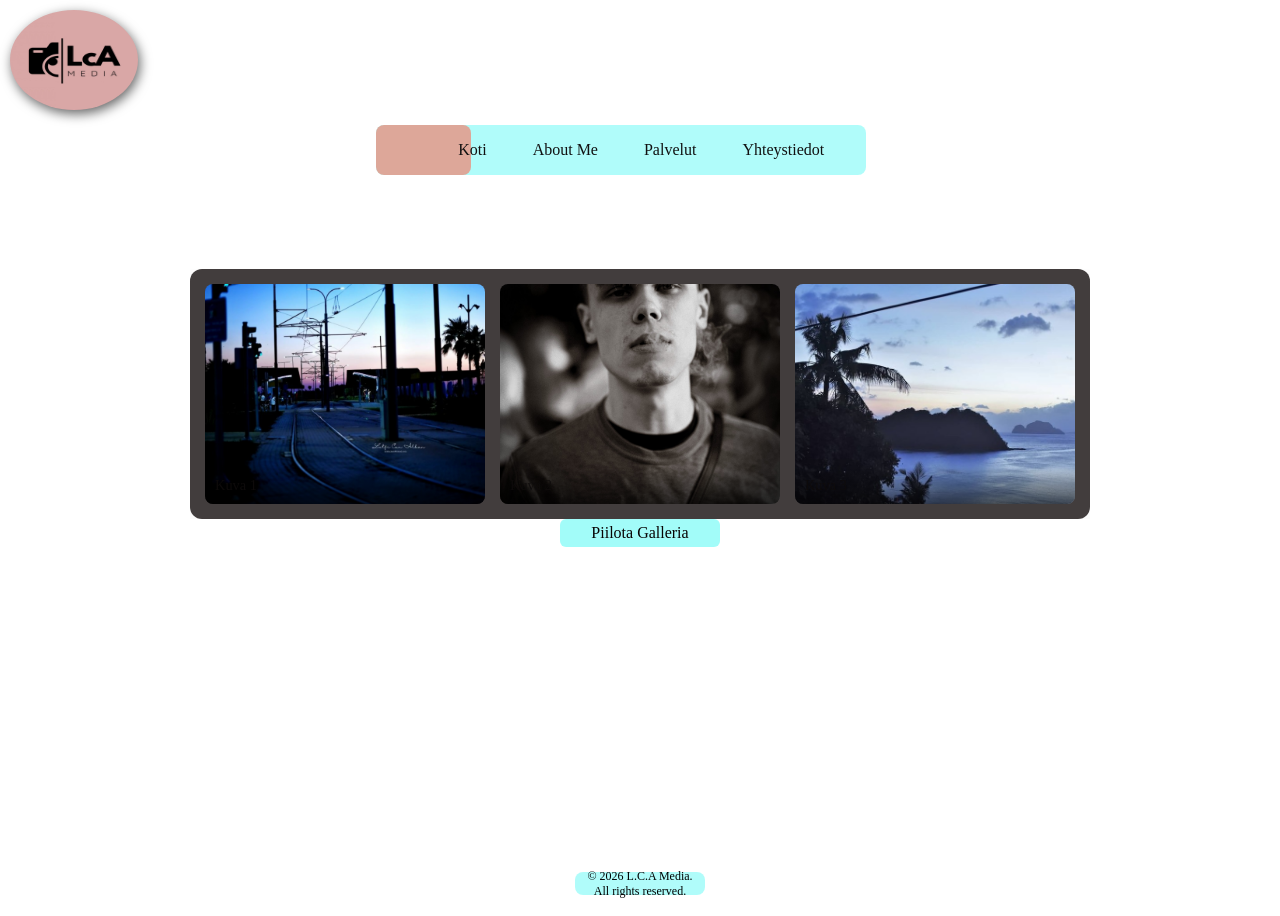
==== OwnPage/index.html @ 25713f3a "Fix image source path in index.html for correct logo display" ====
<!DOCTYPE html>
<html lang="en">
<head>
    <meta charset="UTF-8">
    <meta name="viewport" content="width=device-width, initial-scale=1.0">
    <title>L.C.A 
        Media</title>
    <link rel="icon" type="image/logo-link" href="./Photos/Logo.jpg">
    <link rel="stylesheet" href="styles.css">
</head>
<body>
    <img class="filter-image" src="Photos/Logo.jpg" alt="L.C.A Media Logo">
    <header>
        
        <nav>
            
            <ul>
                <li><a href="index.html">Koti</a></li>
                <li><a href="aboutme.html">About Me</a></li>
                <li><a href="palvelut.html">Palvelut</a></li>
                <li><a href="yhteystiedot.html">Yhteystiedot</a></li>
                <span class="nav-bg"></span>
            </ul>
        </nav>          

      
        
        <div class="container">
        
        <input type="checkbox" id="gallery-toggle" class="toggle-checkbox">
        <label for="gallery-toggle" class="toggle-label">
            <span class="text-show">Näytä Galleria</span>
            <span class="text-hide">Piilota Galleria</span>
        </label>

        
        <div class="gallery-wrapper">
            <div class="hover-zone-container">
                
                
                <div class="zone zone-left"></div>
                <div class="zone zone-right"></div>

                
                <div class="slider">
                    <div class="slide">
                        <img src="Photos/222222.jpeg" alt="Kuva 1">
                        <div class="caption">Kuva 1</div>
                    </div>
                    <div class="slide">
                        <img src="Photos/allu.jpg" alt="Kuva 2">
                        <div class="caption">Kuva 2</div>
                    </div>
                    <div class="slide">
                        <img src="Photos/flippino.jpeg" alt="Kuva 3">
                        <div class="caption">Kuva 3</div>
                    </div>
                    <div class="slide">
                        <img src="Photos/flippinooo222.jpeg" alt="Kuva 4">
                        <div class="caption">Kuva 4</div>
                    </div>
                    <div class="slide">
                        <img src="Photos/izmir.jpeg" alt="Kuva 5">
                        <div class="caption">Kuva 5</div>
                    </div>
                    <div class="slide">
                        <img src="Photos/karkkila.jpeg" alt="Kuva 6">
                        <div class="caption">Kuva 6</div>
                    </div>
                    <div class="slide">
                        <img src="Photos/player.jpg" alt="Kuva 7">
                        <div class="caption">Kuva 7</div>
                    </div>
                </div>

            </div>
        </div>
    </div>

            <div class="nav-dots">
                <a href="#img1"></a>
                <a href="#img2"></a>
                <a href="#img3"></a>
                <a href="#img4"></a>
                <a href="#img5"></a>
            </div>
        </div>
    </div>            

    </header>
<main>
    
    
</main>   
    <footer>
        <p1>&copy; 2026 L.C.A Media. All rights reserved.</p1>
    </footer> 
</body>
</html>
---- OwnPage/styles.css ----
header {
    
    color: rgb(225, 163, 152);
    padding: 20px;
    text-align: left;
    text-align: center;
}
    @media (max-width: 768px) {
        header, #contact, #yhteystiedot {
            font-size: 1.5em;
            padding: 10px;
            display: flex;
            position: relative;
        }
        
    }
    .filter-image {
    border-radius: 70%;
    margin-right: auto;
    margin-left: 0px;
    position: absolute;
    top: 10px;
    left: 10px;
    width: 10%;
    height: 100px;
    filter: drop-shadow(2px 4px 6px rgba(0, 0, 0, 0.6));
    } 
.omakuva {
        border-radius: 20%;
        margin-left: 650px;
        width: 20%;
        height: 200px;
        display: flex;
        position: absolute;
        top: 45px;
        right: 10%;
        filter: drop-shadow(2px 4px 6px rgba(0, 0, 0, 0.6));
    }
    
header {position: sticky;
top: 0; 
z-index: 1000;
display: flex;
align-items: center;
padding: 10px 20px;

}

text {
    font-family: gill sans, sans-serif;
    color: #333;
    margin: 20px;
}


body {
    display: flex ;
    justify-content: center;
    align-items: center;
    min-height: 100vh;
    background-image: url('./Photos/Background.png');
    background-size: cover;
    

}
footer{
    text-align: center;
    align-items: center;
    position: absolute;
    font-size:12px;
    left: 50%;
    transform: translateX(-50%);
    bottom: 5px;
    height: 13px;
    width: 120px;
    padding: 5px;
    background-color: rgba(157, 252, 249, 0.8);
    border-radius: 8px;
    display: flex;
    justify-content: center;    
}


    
nav ul {
    list-style-type: none;
    position: absolute;
    top: -150px;
    left: 48%;
    transform: translateX(-50%);
    width: 450px;
    height: 50px;
    background: rgba(157, 252, 249, 0.8);
    border-radius: 8px;
    display: flex;
    justify-content: center;
    align-items: center;

}
nav a {
    text-decoration: none;
    color: #111111;
    font-size: 1em;
    padding: 10px 20px;
    position: relative;
    display: inline-block;
    text-decoration: none;
    padding: 0 23px;
}
nav span {
    position: absolute;
    display: block;
    top: 0;
    left: 0;
    width: 95px;
    height: 100%;
    background-color:  rgba(228, 156, 140, 0.875);
    border-radius: 8px;
    transition:  0.5s ease;
    pointer-events: none;
    z-index: -1;
    
}
nav ul li:nth-child(1):hover ~ span { left: 0; width: 60px;
}
nav ul li:nth-child(2):hover ~ span { left: 130px; width: 105px;
}
nav ul li:nth-child(3):hover ~ span { left: 250px;
    width: 90px;
}
nav ul li:nth-child(4):hover ~ span { left: 350px;
    width: 115px;
}

#contact {
    position: absolute;
    right: 70px;
}
#yhteystiedot{
    position: absolute;
    left: 70px;
}

#taustavari {
    position: absolute;
    left: 50%;
    transform: translateX(-50%);
    display: flex;
    align-items: center;
    width: 70%;
    height: 70%;
    border-radius: 10%;
    background-color: rgba(154, 245, 255, 0.533);
    
}
    #about-me {
    display: flex;
        flex-direction: column;
        position: absolute;
        left: 30%; 
        top: 20%;
        height: 400px;
        width: 40%;
        transform: translateX(-60%);
        align-items: center;
        padding: 20px; 
        background-color: rgba(171, 223, 244, 0.466);
        border-radius: 20%;
    
}
#lopputulos {
    display: flex;
    position: absolute;
    left: 80%; 
    top: 60%;
    height: 400px;
    width: 40%;
        transform: translateX(-70%);
        align-items: center;
        padding: 20px; 
        background-color: rgba(171, 223, 244, 0.466);
        border-radius: 20%;}

#yrityksille {
    display: flex;
    position: absolute;
    left: 75%;
    top: 60%;
    height: 350px;  
    width: 40%;
        transform: translateX(-60%);
        align-items: center;
        padding: 20px; 
        background-color: rgba(171, 223, 244, 0.466);
        border-radius: 20%;
   }
#laitakoodi{
    display: block;
    position: absolute;
    bottom: -20%;
    left: 40%;
    transform: translateX(-50%);

}

    
#palvelut2 {
    display: flex;
    position: absolute;
    left: 35%; 
    top: 30%;
    height: 350px;
    width: 40%;
        transform: translateX(-70%);
        align-items: center;
        padding: 20px; 
        background-color: rgba(171, 223, 244, 0.466);
        border-radius: 20%;}
#Henkilökuvaus {
    display: flex;
    position: absolute;
    left: 30%;
    top: 120%;
    height: 350px;  
    width: 40%;
        transform: translateX(-60%);
        align-items: center;
        padding: 20px; 
        background-color: rgba(171, 223, 244, 0.466);
        border-radius: 20%;
   }        



.fun-facts {
    background-color: rgba(157, 252, 249, 0.8);
    border-radius: 8px;
    padding: 20px;
    margin: 10px;
    width: 40%;
    box-shadow: inset 0 0 10px rgba(0, 0, 0, 0.5);
    left: 30%;
    transform: translateX(-150%);
    position: absolute;
    width: 16%;
    height: 300px;
    display: flex;
}




@keyframes pop-in {
    0% {
        transform: scale(0.8) rotate(-10deg);
        opacity: 0.3;
    }
    50% {
        transform: scale(1) rotate(0deg);
        opacity: 1;
    }
}

.container {
    width: 100%;
    max-width: 900px; 
    text-align: center;
    display: flex;
    flex-direction: column;
}


.toggle-checkbox {
    display: none;
}

.toggle-label {
    display: absolute;
    padding: 5px;
    width: 150px;
    align-items: center;
    left: 50%;
    transform: translateX(-50%);
    top: 1%;
    background-color: rgba(157, 252, 249, 0.941);
    color: rgb(8, 4, 4);
    border-radius: 6px;
    cursor: pointer;
    font-weight: 500;
    margin-bottom: 100px;
    margin-top: 0;
    order: 1;
    position: relative;
    transition: background 0.2s;
}

.toggle-label:hover {
    background-color: rgba(37, 175, 171, 0.916);
}

.text-show { display: none; }
.toggle-checkbox:checked + .toggle-label .text-show { display: inline; }
.toggle-checkbox:checked + .toggle-label .text-hide { display: none; }


.gallery-wrapper {
    max-height: 500px;
    opacity: 1;
    overflow: hidden;
    transition: all 0.4s ease-in-out;
}

.toggle-checkbox:checked ~ .gallery-wrapper {
    max-height: 0;
    opacity: 0;
    pointer-events: none;
}


.hover-zone-container {
    position: relative;
    width: 100%;
    overflow: hidden;
    border-radius: 12px;
    background: #110b0bca;
    box-shadow: 0 4px 20px rgba(0,0,0,0.05);
}


.zone {
    position: absolute;
    top: 0;
    bottom: 0;
    width: 50%;
    z-index: 10;
}

.zone-left { left: 0; cursor: flex-start; }
.zone-right { right: 0; cursor: flex-end; }


.slider {
    display: flex;
    gap: 15px;
    padding: 15px;
    transition: transform 0.8s cubic-bezier(0.25, 1, 0.5, 1);
    transform: translateX(0);
}


.zone-right:hover ~ .slider {
    transform: translateX(-130%);
}


.zone-left:hover ~ .slider {
    transform: translateX(0);
}


.slide {
    flex: 0 0 calc(100% - 10px); 
    position: relative;
    border-radius: 8px;
    overflow: hidden;
    height: 250px; 
}

.slide img {
    width: 100%;
    height: 100%;
    object-fit: cover; 
    display: block;
}

.caption {
    position: absolute;
    bottom: 0;
    left: 0;
    right: 0;
    padding: 10px;
    background: linear-gradient(transparent, rgba(0,0,0,0.6));
    color: rgba(15, 11, 11, 0.878);
    font-size: 0.9rem;
    text-align: left;
}

/
@media (min-width: 600px) {
    .slide {
        flex: 0 0 calc(50% - 8px); 
        height: 250px;
    }
    .zone-right:hover ~ .slider {
        transform: translateX(-68%);
    }
}

@media (min-width: 900px) {
    .slide {
        flex: 0 0 calc(33.333% - 10px); 
        height: 220px; 
    }
    .zone-right:hover ~ .slider {
        transform: translateX(-130%); 
    }
}
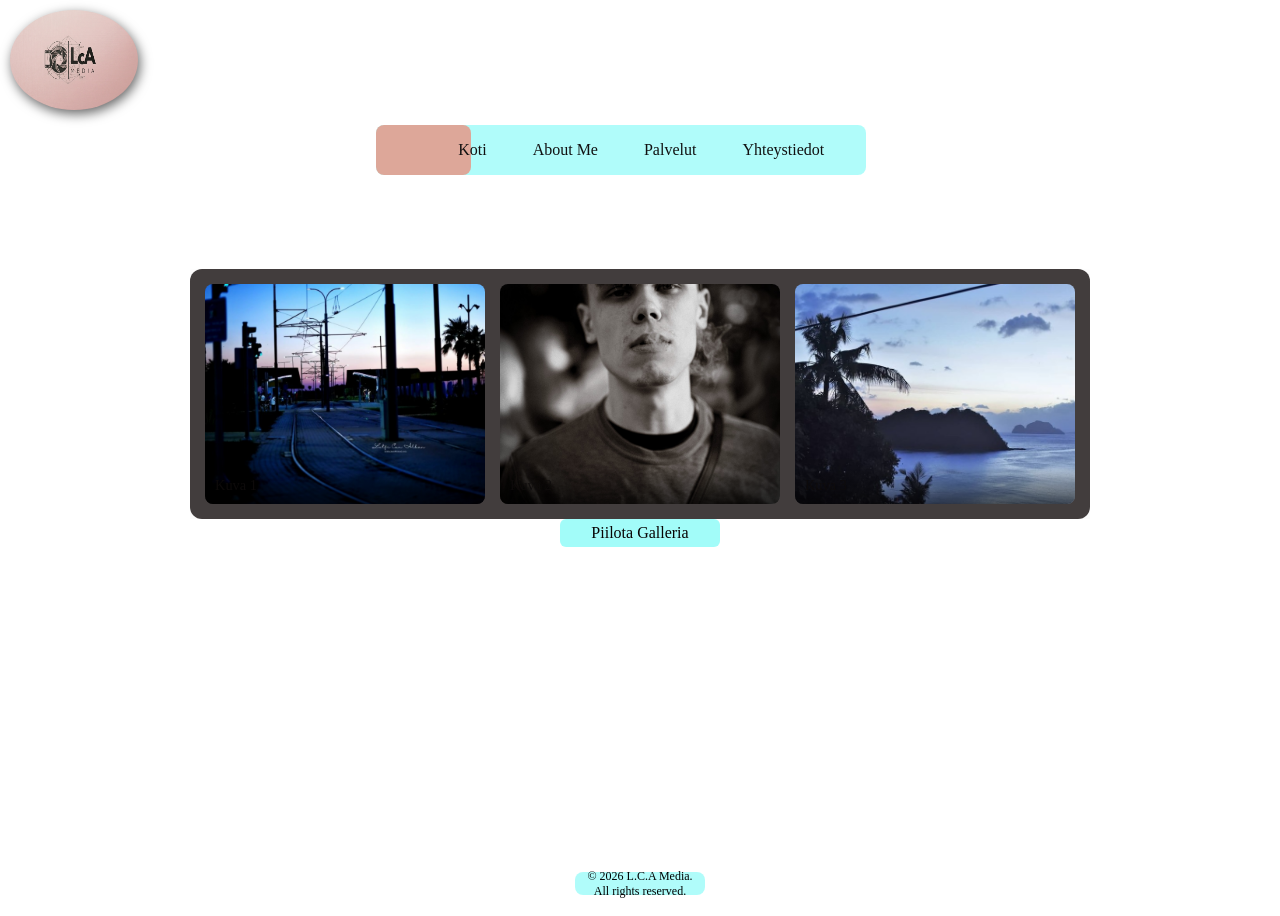
==== commit 6781d525: "Update image source in index.html for correct logo display" ====
--- a/OwnPage/index.html
+++ b/OwnPage/index.html
@@ -9,7 +9,7 @@
     <link rel="stylesheet" href="styles.css">
 </head>
 <body>
-    <img class="filter-image" src="Photos/Logo.jpg" alt="L.C.A Media Logo">
+    <img class="filter-image" src="Photos/background.png" alt="L.C.A Media Logo">
     <header>
         
         <nav>
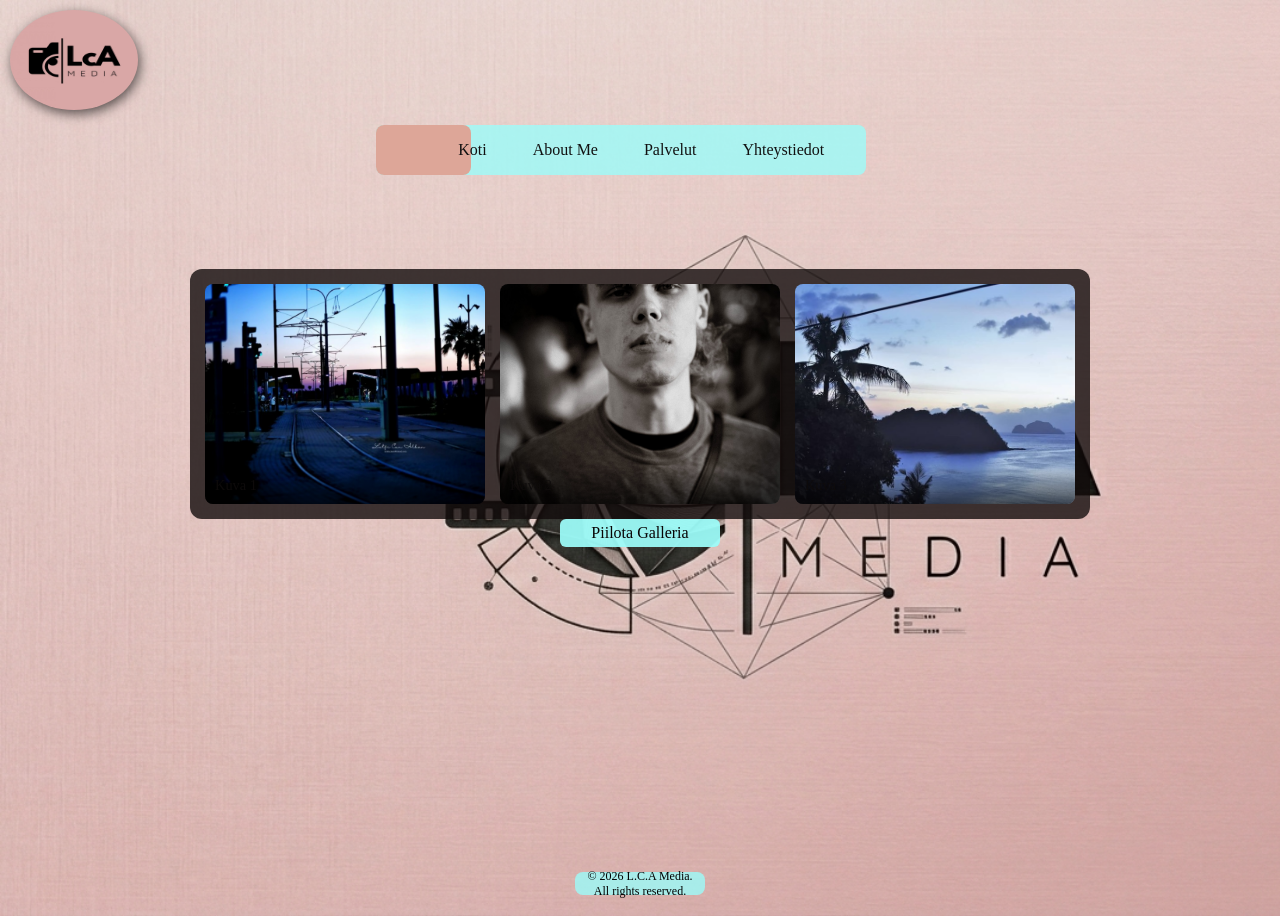
==== commit e8221525: "Update image sources in index.html and palvelut.html for consistency and correct display" ====
--- a/OwnPage/index.html
+++ b/OwnPage/index.html
@@ -9,7 +9,7 @@
     <link rel="stylesheet" href="styles.css">
 </head>
 <body>
-    <img class="filter-image" src="Photos/background.png" alt="L.C.A Media Logo">
+    <img class="filter-image" src="Photos/Logo.jpg" alt="L.C.A Media Logo">
     <header>
         
         <nav>
--- a/OwnPage/styles.css
+++ b/OwnPage/styles.css
@@ -59,7 +59,7 @@
     justify-content: center;
     align-items: center;
     min-height: 100vh;
-    background-image: url('./Photos/Background.png');
+    background-image: url('./Photos/background.png');
     background-size: cover;
     
 
